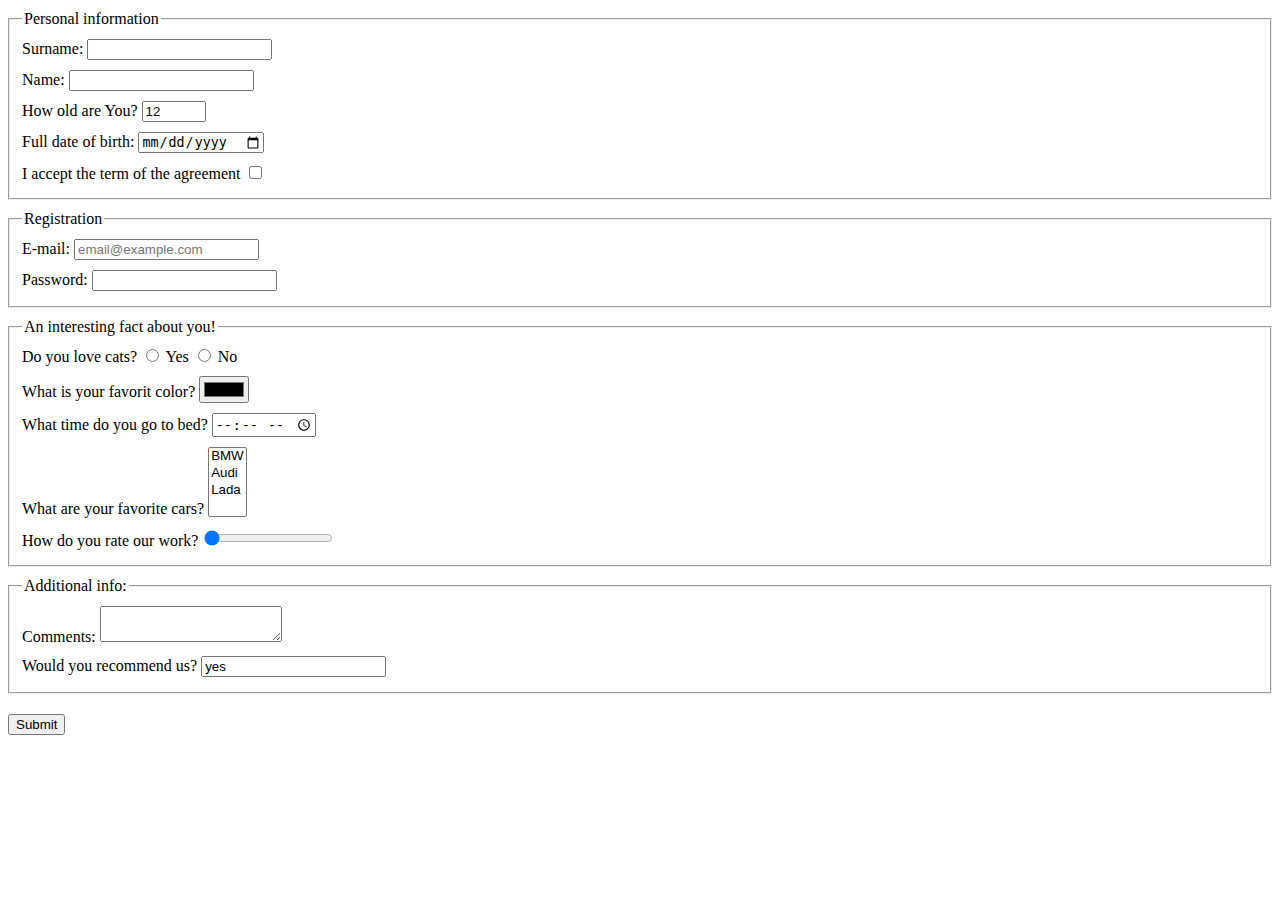
==== src/index.html @ fbb24d77 "form created" ====
<!doctype html>
<html lang="en">

  <head>
    <meta charset="UTF-8">
    <meta name="viewport"
      content="width=device-width, user-scalable=no, initial-scale=1.0, maximum-scale=1.0, minimum-scale=1.0">
    <meta http-equiv="X-UA-Compatible" content="ie=edge">
    <title>HTML Form</title>
    <link rel="stylesheet" href="./style.css">
  </head>

  <body>
    <form
      action="https://mate-academy-form-lesson.herokuapp.com/create-application"
      method="post"
      onsubmit="onSubmit()"
    >

      <fieldset class="form-fieldset">
        <legend>Personal information</legend>

        <div class="form-field">
          <label for="surname">Surname:</label>
          <input
            type="text"
            id="surname"
            name="surname"
            autocomplete="off"
            required
          >
        </div>

        <div class="form-field">
          <label for="name">Name:</label>
          <input
            type="text"
            id="name"
            name="name"
            autocomplete="off"
            required
          >
        </div>

        <div class="form-field">
          <label for="old">How old are You?</label>
          <input
            type="number"
            id="old"
            name="old"
            value="12"
            min="12"
            max="100"
          >
        </div>

        <div class="form-field">
          <label for="birth">Full date of birth:</label>
          <input
            type="date"
            id="birth"
            name="birth"
          >
        </div>

        <div class="form-field">
          <label for="term">I accept the term of the agreement</label>
          <input
            type="checkbox"
            id="term"
            name="term"
            required
          >
        </div>
      </fieldset>

      <fieldset class="form-fieldset">
        <legend>Registration</legend>

        <div class="form-field">
          <label for="email">E-mail:</label>
          <input
            type="email"
            id="email"
            name="email"
            placeholder="email@example.com"
            autocomplete="off"
            required
          >
        </div>

        <div class="form-field">
          <label for="password">Password:</label>
          <input
            type="password"
            id="password"
            name="password"
            autocomplete="off"
            required
          >
        </div>
      </fieldset>

      <fieldset class="form-fieldset">
        <legend>An interesting fact about you!</legend>

        <div class="form-field">
          Do you love cats?

          <label for="yes">
            <input
              type="radio"
              id="yes"
              name="cat"
              value="y"
            >
            Yes
          </label>
          <label for="no">
            <input
              type="radio"
              id="no"
              name="cat"
              value="n"
            >
            No
          </label>
        </div>


        <div class="form-field">
          <label for="color">What is your favorit color?</label>
          <input
            type="color"
            id="color"
            name="color"
          >
        </div>

        <div class="form-field">
          <label for="time">What time do you go to bed?</label>
          <input
            type="time"
            id="time"
            name="time"
          >
        </div>

        <div class="form-field">
          <label for="car">What are your favorite cars?</label>
          <select
            id="car"
            name="car"
            multiple
          >
            <option value="bmw">BMW</option>
            <option value="audi">Audi</option>
            <option value="lada">Lada</option>
          </select>
        </div>

        <div class="form-field">
          <label for="work">How do you rate our work?</label>
          <input
            type="range"
            id="work"
            name="work"
            value="1"
            min="1"
            max="10"
          >
        </div>
      </fieldset>

      <fieldset class="form-fieldset">
        <legend>Additional info:</legend>

        <div class="form-field">
          <label for="comment">Comments:</label>
          <textarea
            id="comment"
            name="comment"
            minlength="0"
            maxlength="150"
            autocomplete="off"
          >
          </textarea>
        </div>

        <div class="form-field">
          <label for="recommend">Would you recommend us?</label>
          <input
            type="text"
            id="recommend"
            name="recommend"
            value="yes"
            autocomplete="off"
            required
          >
        </div>
      </fieldset>

      <button type="submit" class="submit-button">
        Submit
      </button>


    </form>

    <script type="text/javascript" src="./main.js"></script>
  </body>

</html>
---- src/style.css ----
/* styles go here */

.form-field {
  padding: 5px 0;
}

.form-fieldset {
  margin: 10px 0;
}

.submit-button {
  margin: 10px 0;
}
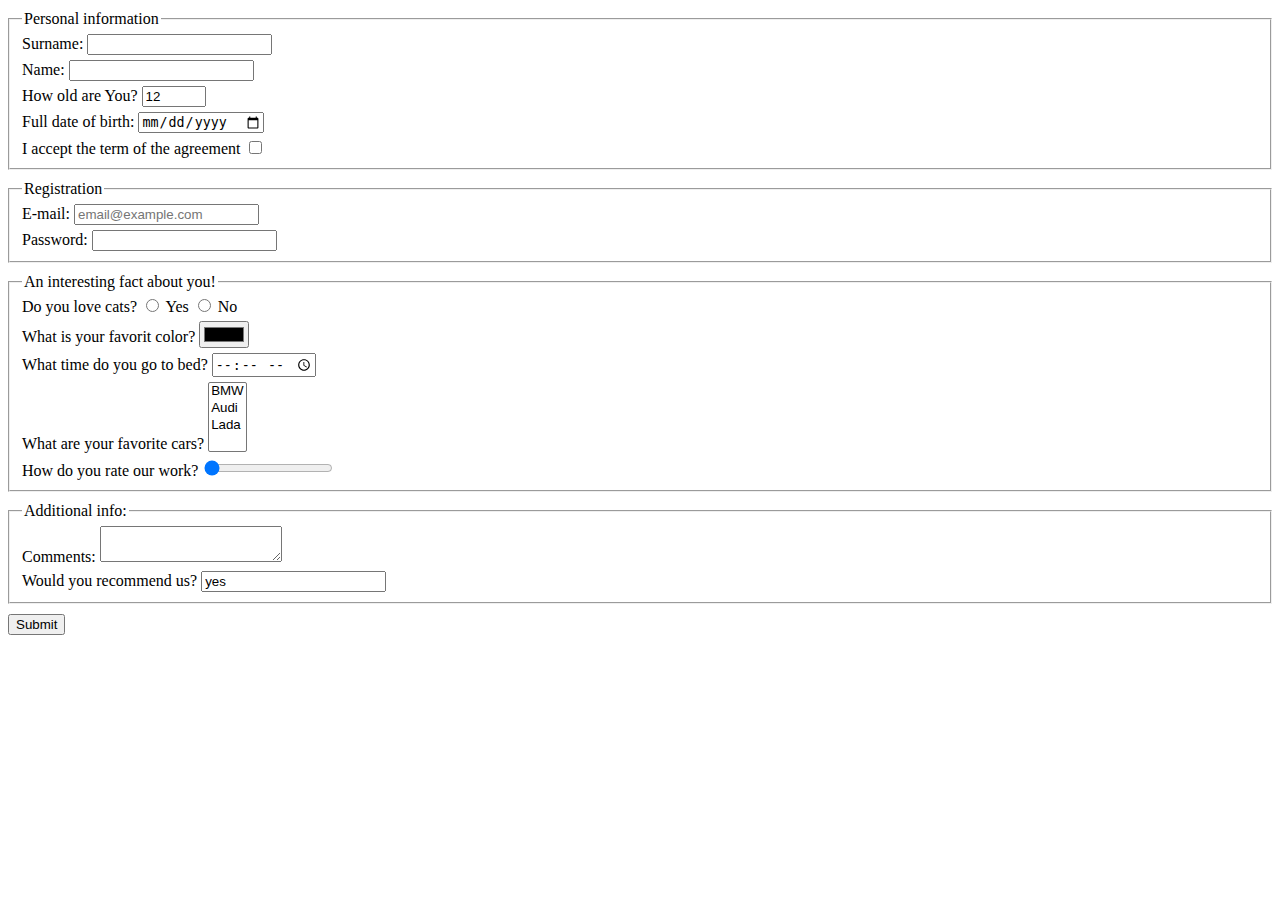
==== commit 213923c5: "changed html and css files" ====
--- a/src/index.html
+++ b/src/index.html
@@ -13,7 +13,7 @@
   <body>
     <form
       action="https://mate-academy-form-lesson.herokuapp.com/create-application"
-      method="post"
+      method="POST"
       onsubmit="onSubmit()"
     >
 
@@ -210,4 +210,4 @@
     <script type="text/javascript" src="./main.js"></script>
   </body>
 
-</html>+</html>
--- a/src/style.css
+++ b/src/style.css
@@ -1,13 +1,13 @@
 /* styles go here */
 
 .form-field {
-  padding: 5px 0;
+  margin-bottom: 5px;
+}
+
+.form-fieldset > .form-field:last-child {
+  margin-bottom: 0;
 }
 
 .form-fieldset {
   margin: 10px 0;
 }
-
-.submit-button {
-  margin: 10px 0;
-}
